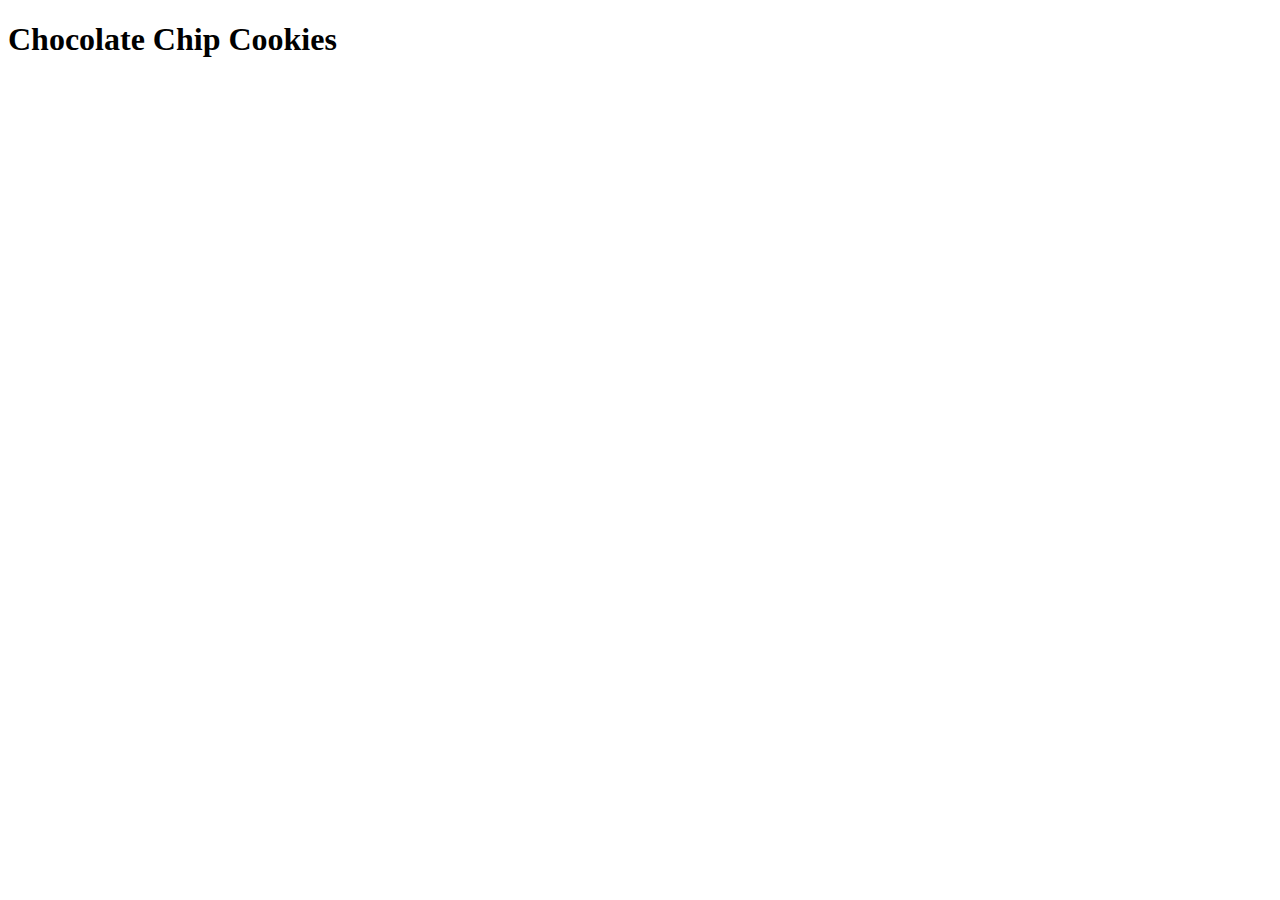
==== recipes/chocookies.html @ fa713541 "Create basic structure for Recipes project" ====
<!DOCTYPE html>
<html lang="en">
<head>
    <meta charset="UTF-8">
    <meta name="viewport" content="width=device-width, initial-scale=1.0">
    <title>Chocolate Chip Cookies | Recipes | TOP</title>
</head>
<body>
    <h1>Chocolate Chip Cookies</h1>
</body>
</html>
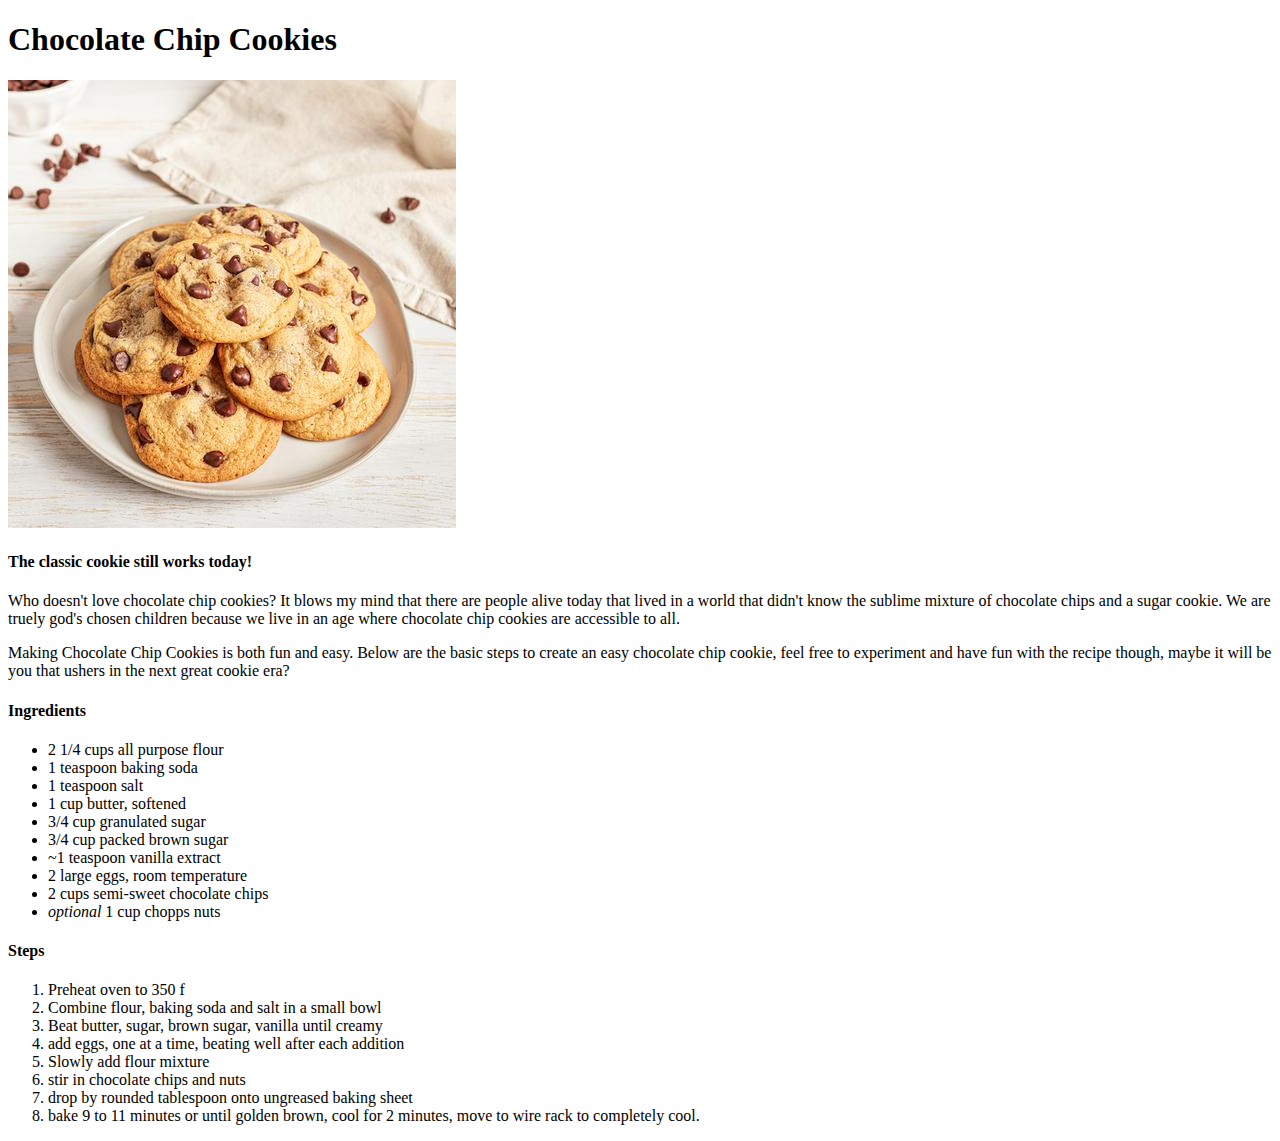
==== commit 13f18fe1: "Make Chocolate Chip Cookies" ====
--- a/recipes/chocookies.html
+++ b/recipes/chocookies.html
@@ -7,5 +7,38 @@
 </head>
 <body>
     <h1>Chocolate Chip Cookies</h1>
+    <img src="recipes-images/chocolate-chip.jpg" alt="Chocolate Chip Cookies on a plate">
+    <h4>The classic cookie still works today!</h4>
+    <p>Who doesn't love chocolate chip cookies? It blows my mind that there are people alive today that lived in a world that didn't know the sublime mixture of 
+        chocolate chips and a sugar cookie. We are truely god's chosen children because we live in an age where chocolate chip cookies are accessible to all.
+    </p>
+    <p>Making Chocolate Chip Cookies is both fun and easy. Below are the basic steps to create an easy chocolate chip cookie, feel free to experiment and have fun
+        with the recipe though, maybe it will be you that ushers in the next great cookie era?
+    </p>
+    <h4>Ingredients</h4>
+    <ul>
+        <li>2 1/4 cups all purpose flour</li>
+        <li>1 teaspoon baking soda</li>
+        <li>1 teaspoon salt</li>
+        <li>1 cup butter, softened</li>
+        <li>3/4 cup granulated sugar</li>
+        <li>3/4 cup packed brown sugar</li>
+        <li>~1 teaspoon vanilla extract</li>
+        <li>2 large eggs, room temperature</li>
+        <li>2 cups semi-sweet chocolate chips</li>
+        <li><em>optional</em> 1 cup chopps nuts</li>
+    </ul>
+    <h4>Steps</h4>
+    <ol>
+        <li>Preheat oven to 350 f</li>
+        <li>Combine flour, baking soda and salt in a small bowl</li>
+        <li>Beat butter, sugar, brown sugar, vanilla until creamy</li>
+        <li>add eggs, one at a time, beating well after each addition</li>
+        <li>Slowly add flour mixture</li>
+        <li>stir in chocolate chips and nuts</li>
+        <li>drop by rounded tablespoon onto ungreased baking sheet</li>
+        <li>bake 9 to 11 minutes or until golden brown, cool for 2 minutes, move to wire rack to completely cool.</li>
+    </ol>
+
 </body>
 </html>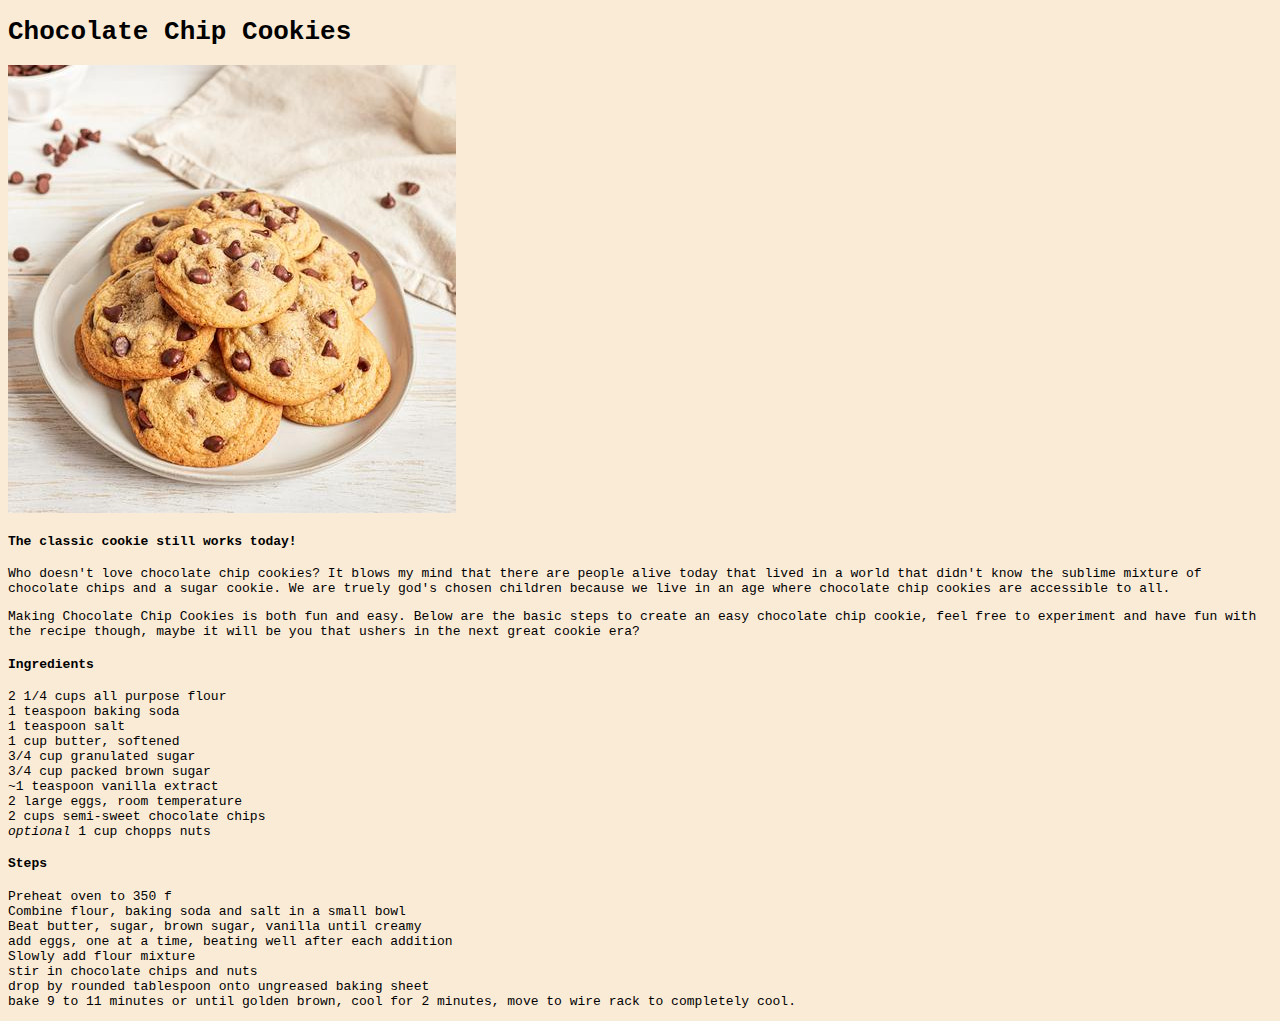
==== commit a4ce5a9e: "add css style to website" ====
--- a/recipes/chocookies.html
+++ b/recipes/chocookies.html
@@ -4,6 +4,7 @@
     <meta charset="UTF-8">
     <meta name="viewport" content="width=device-width, initial-scale=1.0">
     <title>Chocolate Chip Cookies | Recipes | TOP</title>
+    <link rel="stylesheet" href="cakestyles.css">
 </head>
 <body>
     <h1>Chocolate Chip Cookies</h1>
--- a/recipes/cakestyles.css
+++ b/recipes/cakestyles.css
@@ -0,0 +1,5 @@
+* {
+    padding: 0;
+    background-color: antiquewhite;
+    font-family: monospace;
+}